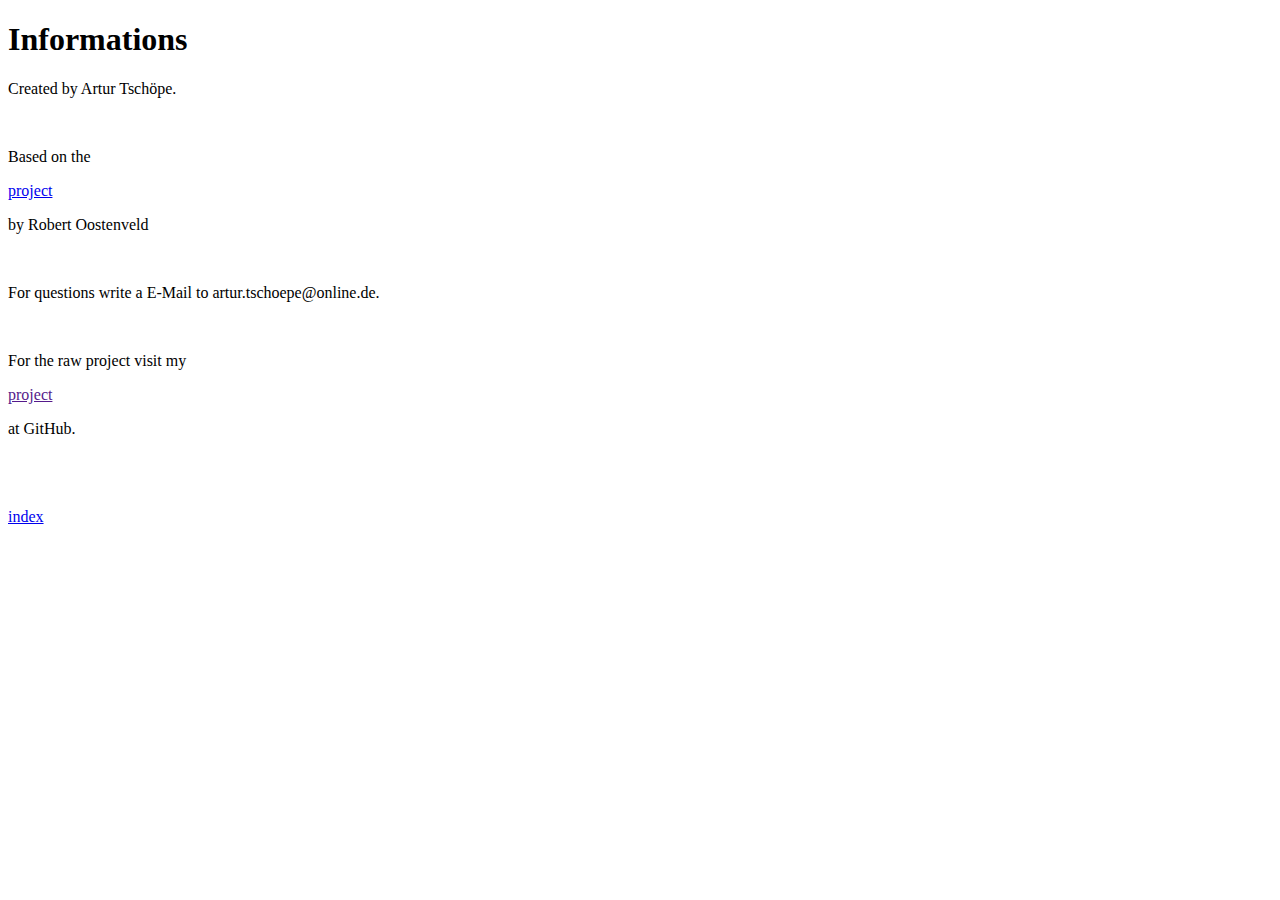
==== data/informations.html @ 22f48028 "Add files via upload" ====
<!DOCTYPE html>
<html lang="en">
<head>
    <title>Informations | ArtNet DMX Interface</title>
    <meta charset="utf-8">
    <meta name="viewport" content="width=690" />
    <link href="/style.css" rel="stylesheet" type="text/css">
    <link rel="shortcut icon" type="image/x-icon" href="/favicon.ico">
    </style>
</head>
<body>
    <h1>Informations</h1>
    <p>Created by Artur Tschöpe.</p><br>
    <p>Based on the </p>
    <a id="textlink" href="https://www.robertoostenveld.nl/art-net-to-dmx512-with-esp8266/">project</a>
    <p>by Robert Oostenveld</p><br>
    <p>For questions write a E-Mail to artur.tschoepe@online.de.</p><br>
    <p>For the raw project visit my </p>
    <a id="textlink" href="">project</a>
    <p> at GitHub.</p><br><br><br>
    <a href="/index">index</a>
</body>
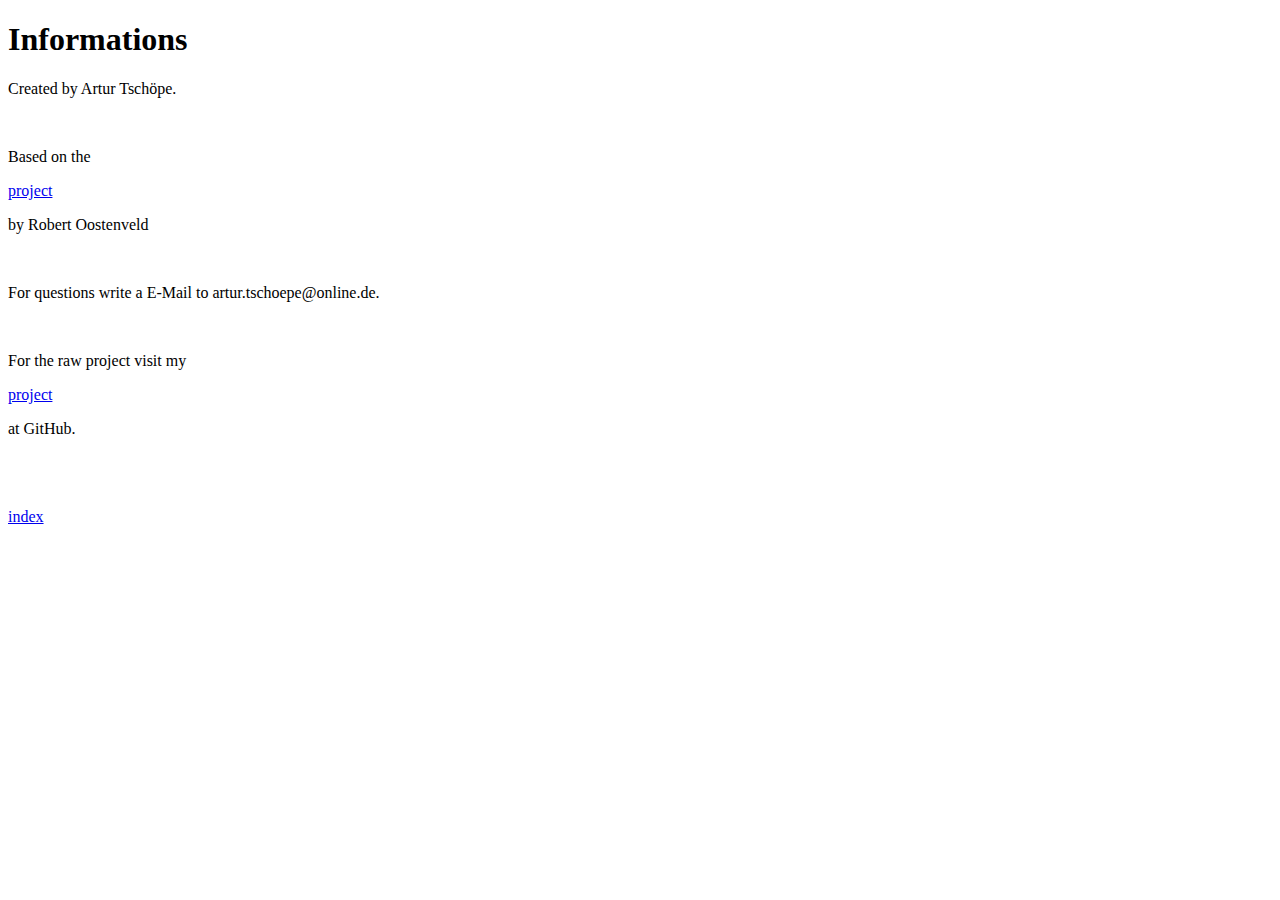
==== commit 3d0fec6a: "Add files via upload" ====
--- a/data/informations.html
+++ b/data/informations.html
@@ -16,7 +16,7 @@
     <p>by Robert Oostenveld</p><br>
     <p>For questions write a E-Mail to artur.tschoepe@online.de.</p><br>
     <p>For the raw project visit my </p>
-    <a id="textlink" href="">project</a>
+    <a id="textlink" href="https://github.com/SuchtFrosch/ESP8266_ArtNet-DMX-Interface">project</a>
     <p> at GitHub.</p><br><br><br>
     <a href="/index">index</a>
 </body>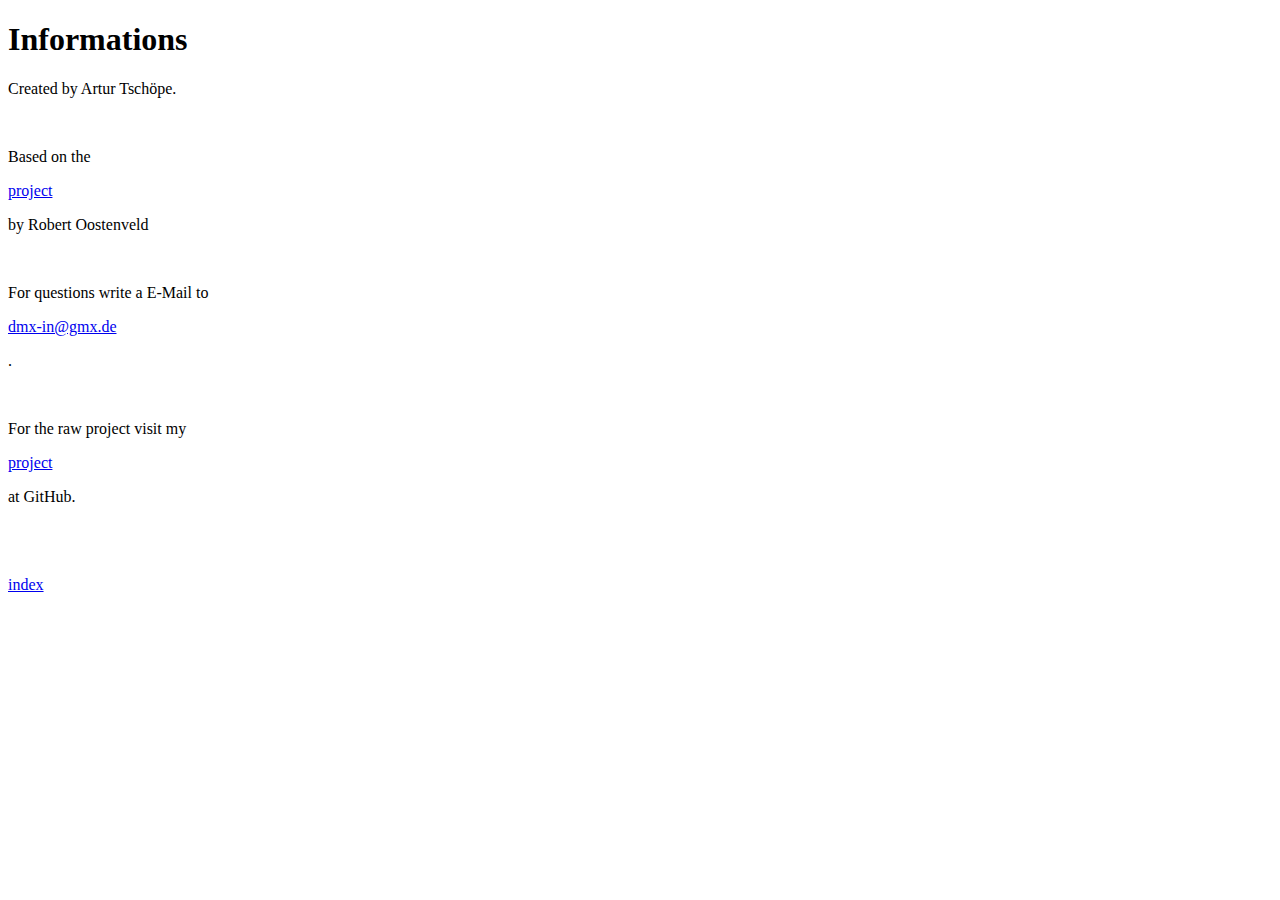
==== commit d390daee: "Update informations.html" ====
--- a/data/informations.html
+++ b/data/informations.html
@@ -12,11 +12,13 @@
     <h1>Informations</h1>
     <p>Created by Artur Tschöpe.</p><br>
     <p>Based on the </p>
-    <a id="textlink" href="https://www.robertoostenveld.nl/art-net-to-dmx512-with-esp8266/">project</a>
+    <a id="textlink" target=”_blank” href="https://www.robertoostenveld.nl/art-net-to-dmx512-with-esp8266/">project</a>
     <p>by Robert Oostenveld</p><br>
-    <p>For questions write a E-Mail to artur.tschoepe@online.de.</p><br>
+    <p>For questions write a E-Mail to </p>
+    <a id="textlink" target=”_blank” href="mailto:dmx-in@gmx.de">dmx-in@gmx.de</a>
+    <p>.</p><br>
     <p>For the raw project visit my </p>
-    <a id="textlink" href="https://github.com/SuchtFrosch/ESP8266_ArtNet-DMX-Interface">project</a>
+    <a id="textlink" target=”_blank” href="https://github.com/SuchtFrosch/ESP8266_ArtNet-DMX-Interface">project</a>
     <p> at GitHub.</p><br><br><br>
     <a href="/index">index</a>
-</body>+</body>
